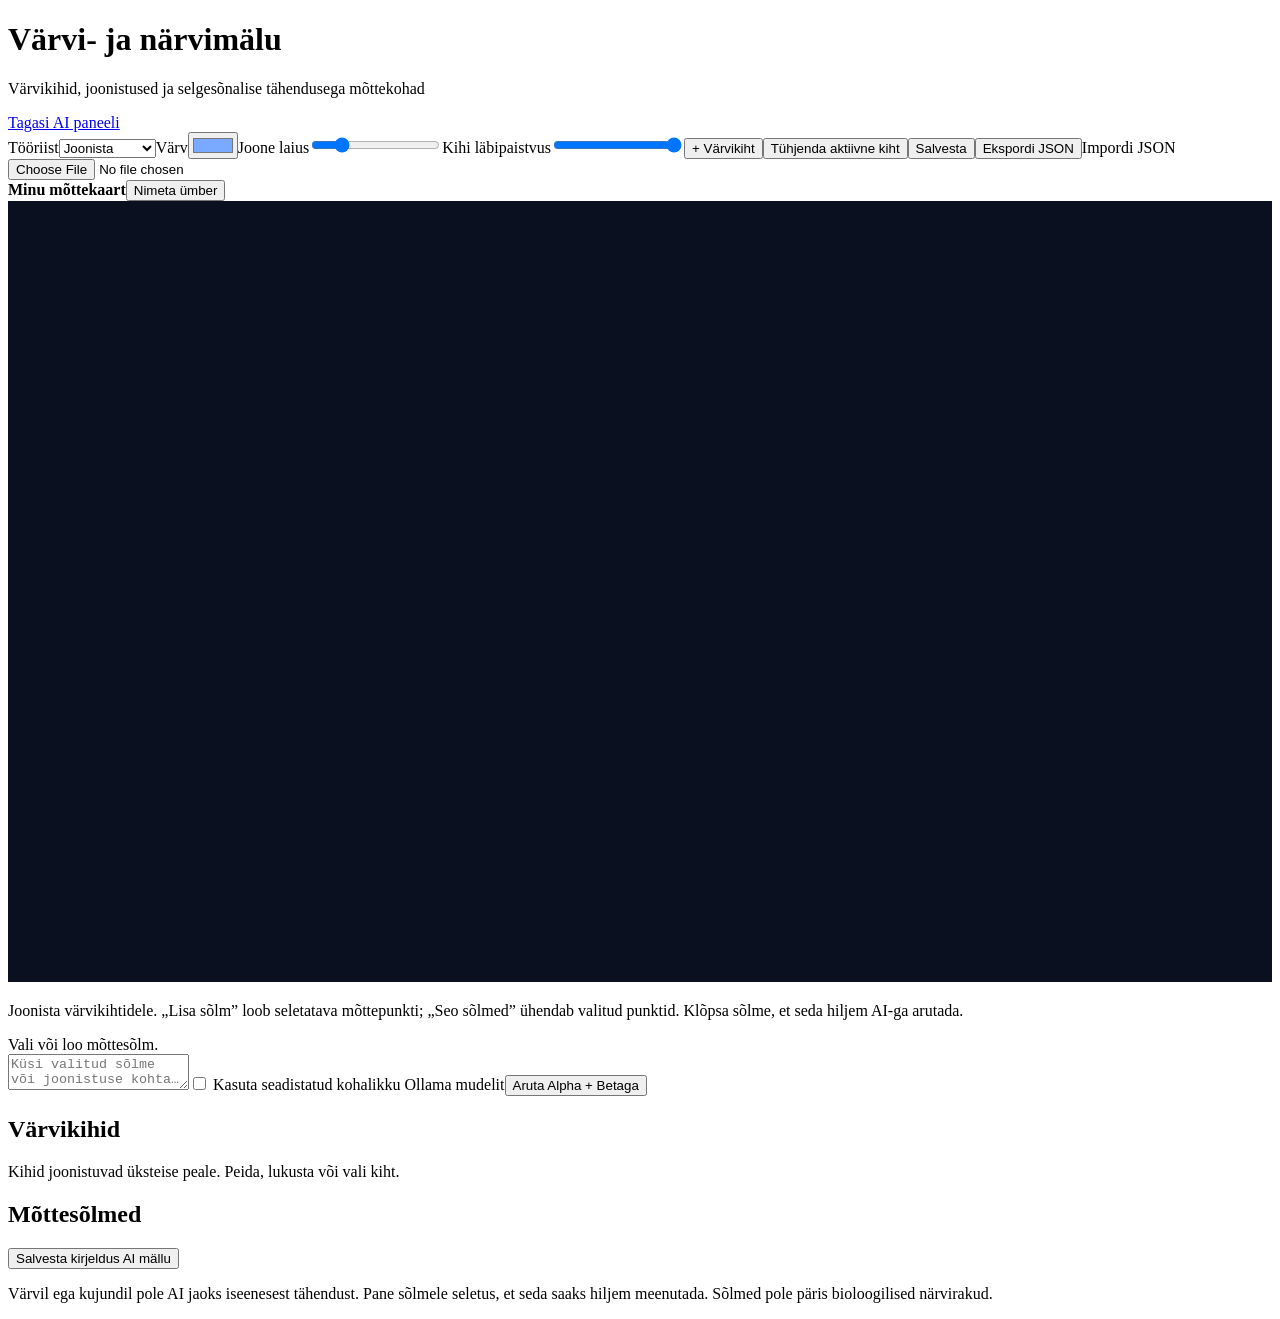
==== mesh_ai/static/paint.html @ baed18eb "Add layered Paint-style visual memory with linked thought nodes" ====
<!doctype html>
<html lang="et"><head><meta charset="utf-8"><meta name="viewport" content="width=device-width,initial-scale=1"><title>Ghost Mesh — värvi- ja närvimälu</title><link rel="stylesheet" href="/paint.css"></head>
<body><header><div><h1>Värvi- ja närvimälu</h1><p>Värvikihid, joonistused ja selgesõnalise tähendusega mõttekohad</p></div><a href="/">Tagasi AI paneeli</a></header>
<main><section class="toolbar card"><label>Tööriist<select id="tool"><option value="draw">Joonista</option><option value="node">Lisa sõlm</option><option value="link">Seo sõlmed</option><option value="move">Liiguta sõlmi</option></select></label><label>Värv<input id="color" type="color" value="#79aaff"></label><label>Joone laius<input id="width" type="range" min="2" max="22" value="6"></label><label>Kihi läbipaistvus<input id="opacity" type="range" min="10" max="100" value="100"></label><button id="addLayer">+ Värvikiht</button><button id="clearLayer">Tühjenda aktiivne kiht</button><button id="save">Salvesta</button><button id="export">Ekspordi JSON</button><label class="import">Impordi JSON<input id="importFile" type="file" accept="application/json,.json"></label></section>
<div class="layout"><section class="card canvasCard"><div class="canvasHead"><strong id="boardTitle">Minu mõttekaart</strong><button id="renameBoard">Nimeta ümber</button></div><svg id="board" viewBox="0 0 1100 680" role="img" aria-label="Värvikihtide ja mõttesõlmede lõuend"><rect width="1100" height="680" fill="#0a1020"/><g id="edges"></g><g id="layers"></g><g id="nodes"></g></svg><p class="hint">Joonista värvikihtidele. „Lisa sõlm” loob seletatava mõttepunkti; „Seo sõlmed” ühendab valitud punktid. Klõpsa sõlme, et seda hiljem AI-ga arutada.</p><div id="selectedInfo" class="selected">Vali või loo mõttesõlm.</div><div class="ask"><textarea id="question" maxlength="1000" placeholder="Küsi valitud sõlme või joonistuse kohta…"></textarea><label><input id="useLlm" type="checkbox"> Kasuta seadistatud kohalikku Ollama mudelit</label><button id="askAgents">Aruta Alpha + Betaga</button></div><pre id="answer" class="answer hidden"></pre></section>
<aside class="card"><h2>Värvikihid</h2><p class="hint">Kihid joonistuvad üksteise peale. Peida, lukusta või vali kiht.</p><div id="layerList"></div><h2>Mõttesõlmed</h2><div id="nodeList"></div><button id="saveMemory">Salvesta kirjeldus AI mällu</button><p class="warning">Värvil ega kujundil pole AI jaoks iseenesest tähendust. Pane sõlmele seletus, et seda saaks hiljem meenutada. Sõlmed pole päris bioloogilised närvirakud.</p></aside></div></main><script src="/paint.js" defer></script></body></html>
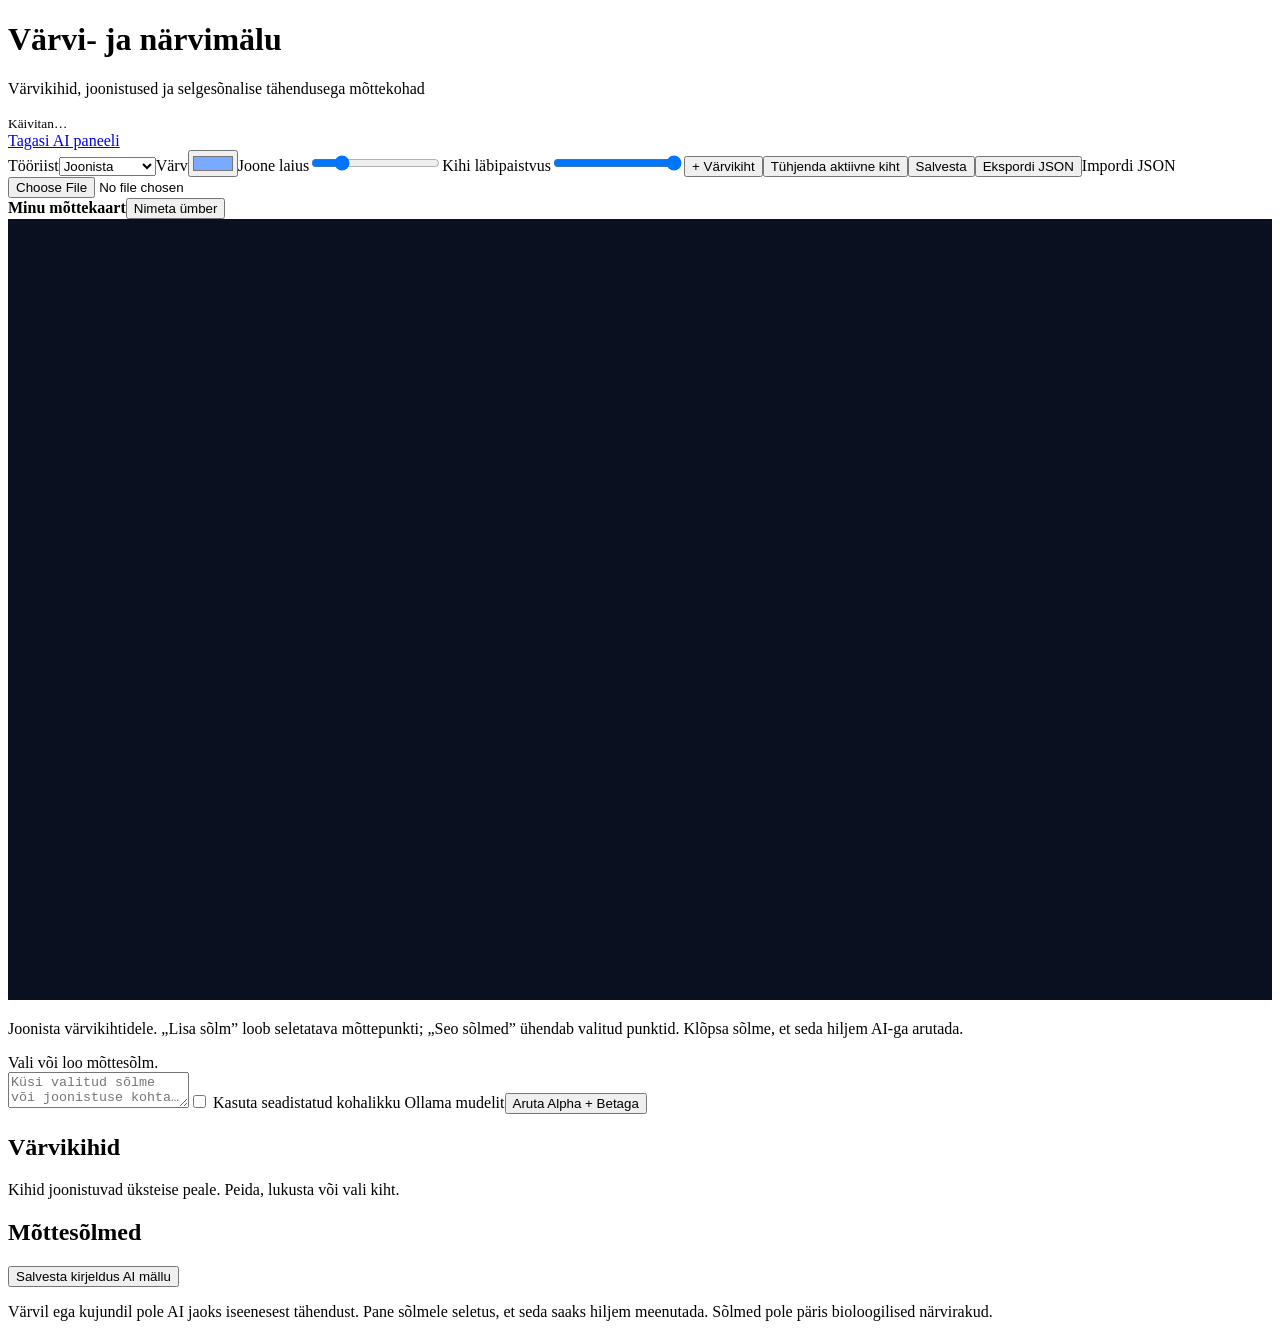
==== commit 6a5a0842: "Connect Paint graph to persistent shared memory coordinator" ====
--- a/mesh_ai/static/paint.html
+++ b/mesh_ai/static/paint.html
@@ -1,6 +1,6 @@
 <!doctype html>
 <html lang="et"><head><meta charset="utf-8"><meta name="viewport" content="width=device-width,initial-scale=1"><title>Ghost Mesh — värvi- ja närvimälu</title><link rel="stylesheet" href="/paint.css"></head>
-<body><header><div><h1>Värvi- ja närvimälu</h1><p>Värvikihid, joonistused ja selgesõnalise tähendusega mõttekohad</p></div><a href="/">Tagasi AI paneeli</a></header>
+<body><header><div><h1>Värvi- ja närvimälu</h1><p>Värvikihid, joonistused ja selgesõnalise tähendusega mõttekohad</p><small id="saveStatus">Käivitan…</small></div><a href="/">Tagasi AI paneeli</a></header>
 <main><section class="toolbar card"><label>Tööriist<select id="tool"><option value="draw">Joonista</option><option value="node">Lisa sõlm</option><option value="link">Seo sõlmed</option><option value="move">Liiguta sõlmi</option></select></label><label>Värv<input id="color" type="color" value="#79aaff"></label><label>Joone laius<input id="width" type="range" min="2" max="22" value="6"></label><label>Kihi läbipaistvus<input id="opacity" type="range" min="10" max="100" value="100"></label><button id="addLayer">+ Värvikiht</button><button id="clearLayer">Tühjenda aktiivne kiht</button><button id="save">Salvesta</button><button id="export">Ekspordi JSON</button><label class="import">Impordi JSON<input id="importFile" type="file" accept="application/json,.json"></label></section>
 <div class="layout"><section class="card canvasCard"><div class="canvasHead"><strong id="boardTitle">Minu mõttekaart</strong><button id="renameBoard">Nimeta ümber</button></div><svg id="board" viewBox="0 0 1100 680" role="img" aria-label="Värvikihtide ja mõttesõlmede lõuend"><rect width="1100" height="680" fill="#0a1020"/><g id="edges"></g><g id="layers"></g><g id="nodes"></g></svg><p class="hint">Joonista värvikihtidele. „Lisa sõlm” loob seletatava mõttepunkti; „Seo sõlmed” ühendab valitud punktid. Klõpsa sõlme, et seda hiljem AI-ga arutada.</p><div id="selectedInfo" class="selected">Vali või loo mõttesõlm.</div><div class="ask"><textarea id="question" maxlength="1000" placeholder="Küsi valitud sõlme või joonistuse kohta…"></textarea><label><input id="useLlm" type="checkbox"> Kasuta seadistatud kohalikku Ollama mudelit</label><button id="askAgents">Aruta Alpha + Betaga</button></div><pre id="answer" class="answer hidden"></pre></section>
 <aside class="card"><h2>Värvikihid</h2><p class="hint">Kihid joonistuvad üksteise peale. Peida, lukusta või vali kiht.</p><div id="layerList"></div><h2>Mõttesõlmed</h2><div id="nodeList"></div><button id="saveMemory">Salvesta kirjeldus AI mällu</button><p class="warning">Värvil ega kujundil pole AI jaoks iseenesest tähendust. Pane sõlmele seletus, et seda saaks hiljem meenutada. Sõlmed pole päris bioloogilised närvirakud.</p></aside></div></main><script src="/paint.js" defer></script></body></html>
